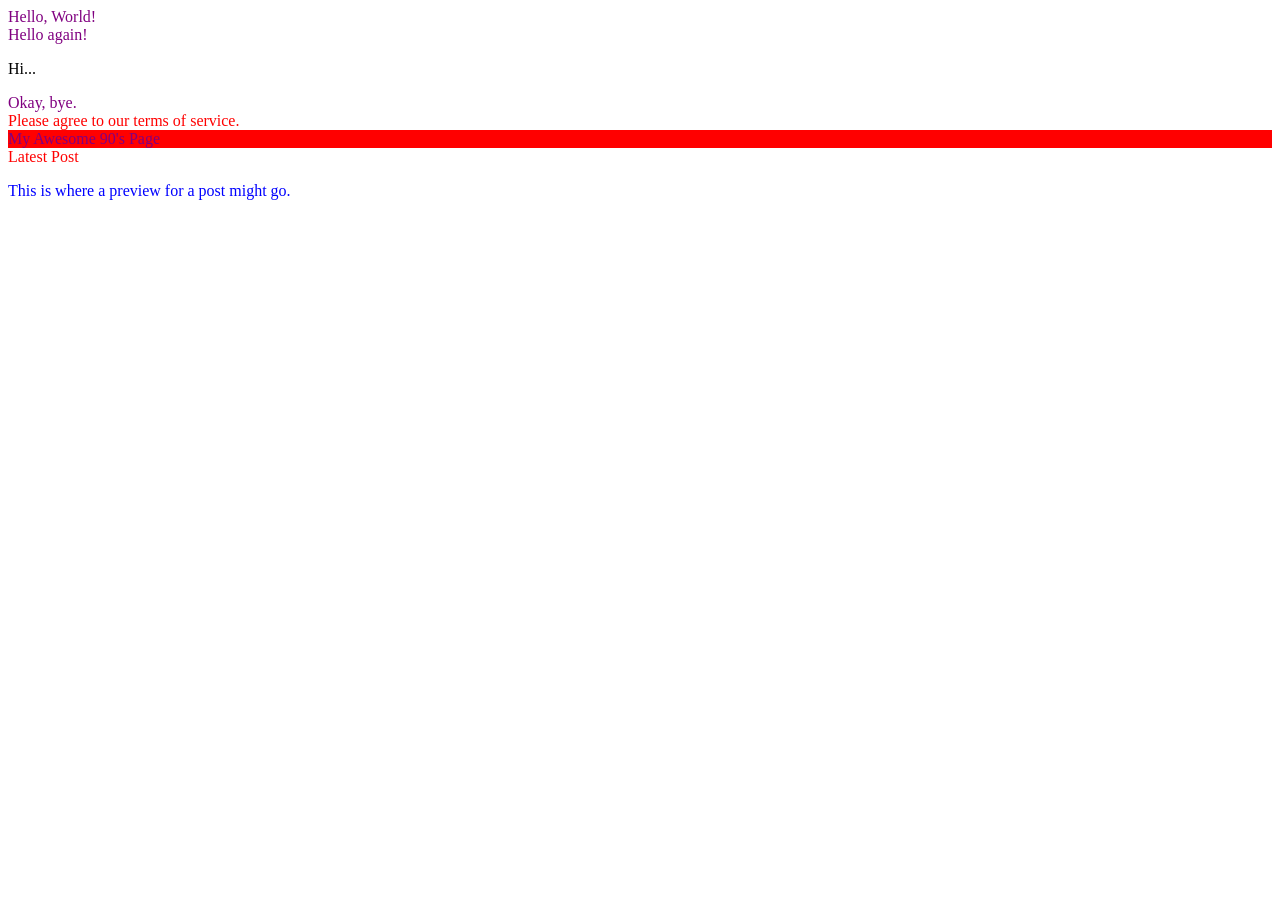
==== index.html @ 0bc188cc "Adding here the index.html and style.css" ====
<!DOCTYPE html>
<html lang="en">
<head>
    <meta charset="UTF-8">
    <meta name="viewport" content="width=device-width, initial-scale=1.0">
    <title>Document</title>
    <link rel="stylesheet" href="style.css">
</head>
<body>
    <div>Hello, World!</div>
    <div>Hello again!</div>
    <p>Hi...</p>
    <div>Okay, bye.</div>
    
    <div class="alert-text">Please agree to our terms of service.</div>
    <div id="title">My Awesome 90's Page</div>

    <!-- <div>
        <div class="subsection header">Latest Post</div>
        <p class="subsection preview">This is where a preview for a post might go.</p>
    </div> -->

    <div>
        <div class="subsection header">Latest Post</div>
        <p class="subsection" id="preview">This is where a preview for a post might go.</p>
    </div>
</body>
</html>
---- style.css ----
div{
    color: purple;
}

/* . Class Selector */
.alert-text{    
    color: red;
}

/* # Id selector */
#title{
    background-color: red;

}

/* Chaining Selectors with class */
.subsection.header{
    color:red;
}

/* Chaining selector with id*/
.subsection#preview{
    color:blue;
}
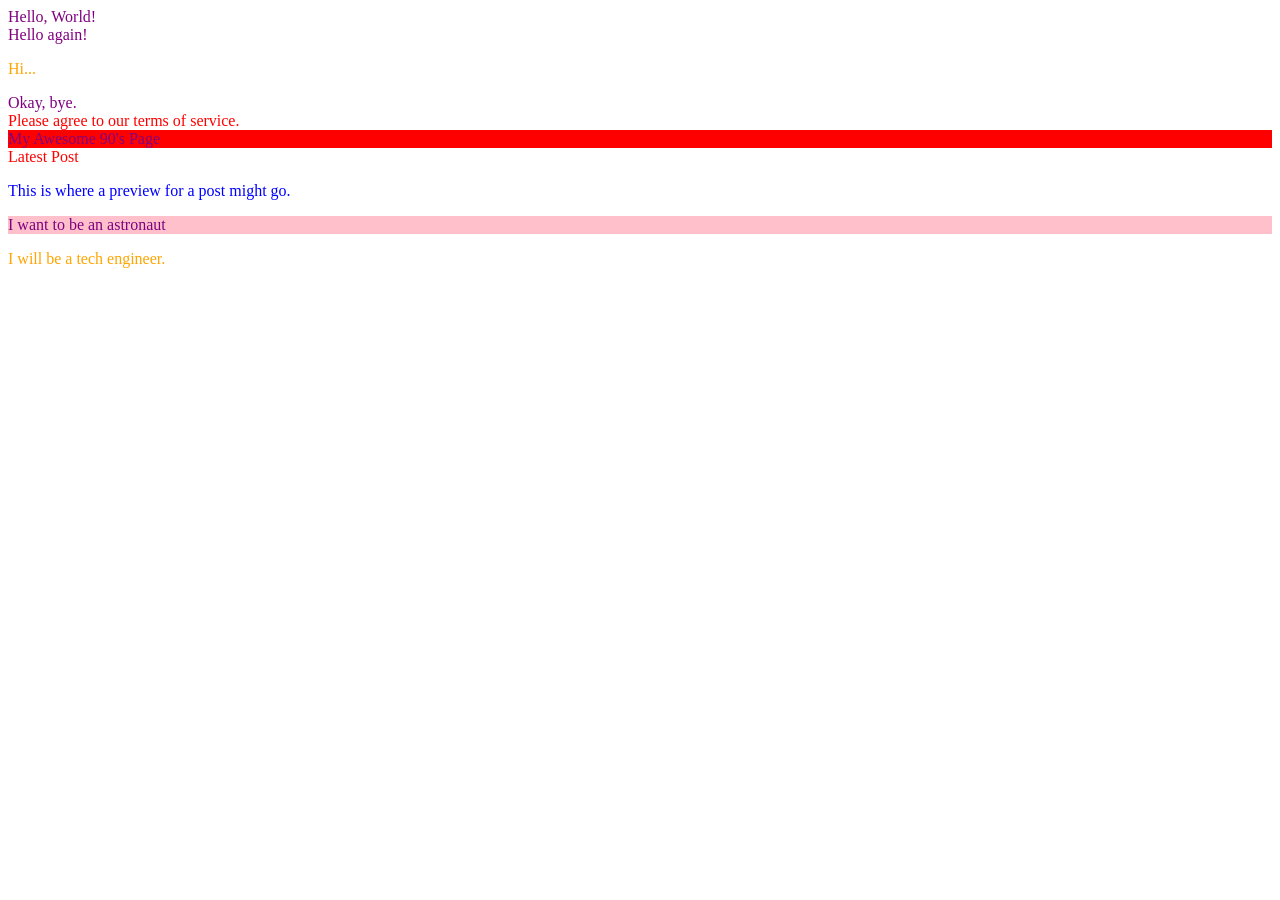
==== commit 4a08f762: "Adding here the updated first root of index.html and style.css for css mdoules" ====
--- a/index.html
+++ b/index.html
@@ -24,5 +24,13 @@
         <div class="subsection header">Latest Post</div>
         <p class="subsection" id="preview">This is where a preview for a post might go.</p>
     </div>
+
+    <div class="ancestor">
+        <div class="contents">
+            <div class="contents">I want to be an astronaut</div>
+        </div>
+    </div>
+
+    <div class="contents"><p>I will be a tech engineer.</p></div>
 </body>
 </html>
--- a/style.css
+++ b/style.css
@@ -21,4 +21,12 @@
 /* Chaining selector with id*/
 .subsection#preview{
     color:blue;
+}
+
+.ancestor .contents{
+    background-color: pink;
+}
+
+p{
+    color: orange;
 }
